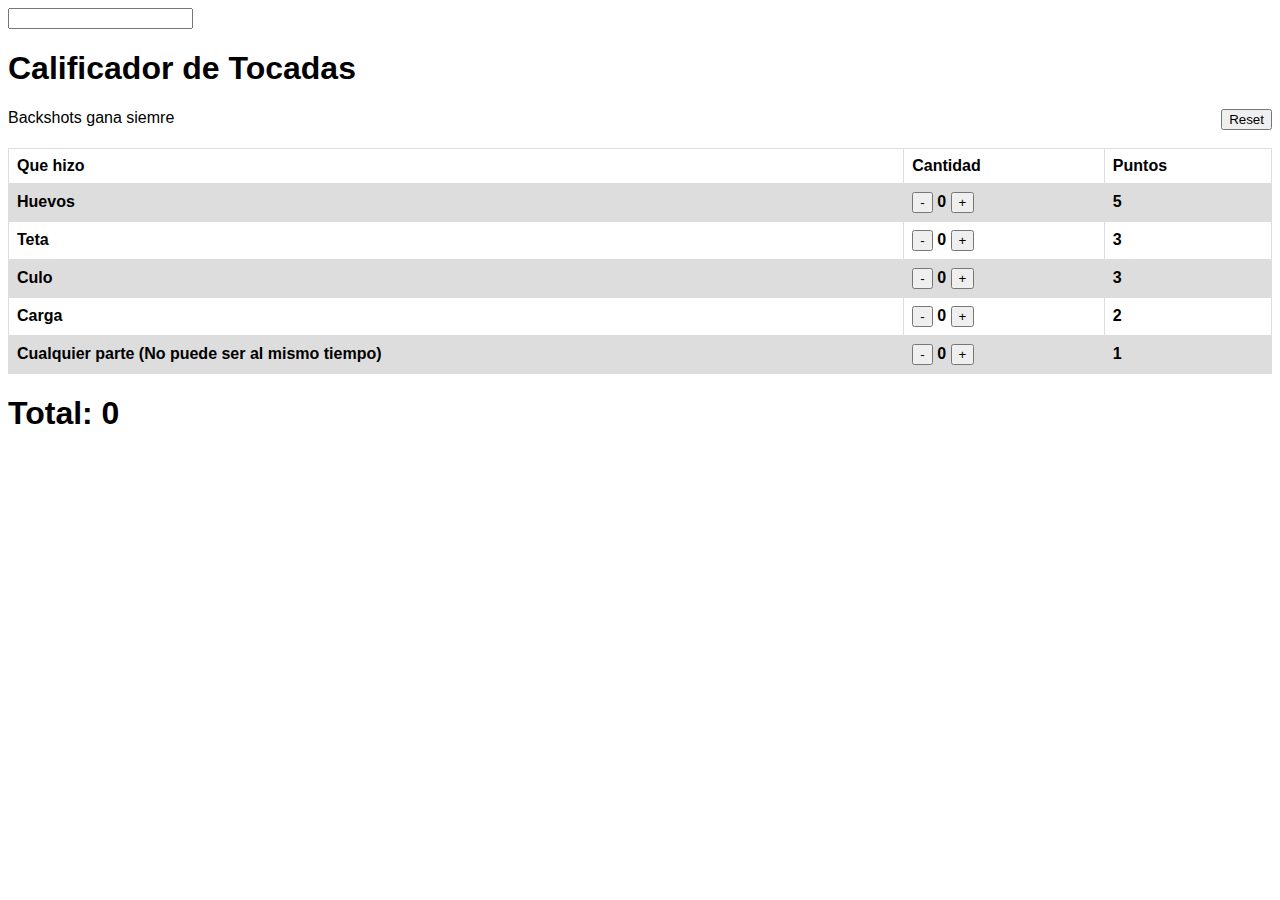
==== tocadas/index.html @ fbe73779 "tocadas" ====
<!DOCTYPE html>
<html lang="en">
<head>
    <meta charset="UTF-8">
    <meta name="viewport" content="width=device-width, initial-scale=1.0">
    <title>Calificador de tocadas</title>
    <link rel="stylesheet" href="./style.css">
    <script src="./script.js"></script>
</head>
<body>
    <input type="text" style="height: min-content;">
    <h1>Calificador de Tocadas</h1>
    <div id="init">
        <span>Backshots gana siemre</span>
        <button id="reset">Reset</button>
    </div>
    <div><br></div>
    <table>
        <tr>
            <th>Que hizo</th>
            <th>Cantidad</th>
            <th>Puntos</th>
        </tr>
        <tr>
            <th>Huevos</th>
            <th>
                <button class="menos">-</button>
                <span class="display">0</span>
                <button class="mas">+</button>
            </th>
            <th class="multip">5</th>
        </tr>
        <tr>
            <th>Teta</th>
            <th>
                <button class="menos">-</button>
                <span class="display">0</span>
                <button class="mas">+</button>
            </th>
            <th class="multip">3</th>
        </tr>
        <tr>
            <th>Culo</th>
            <th>
                <button class="menos">-</button>
                <span class="display">0</span>
                <button class="mas">+</button>
            </th>
            <th class="multip">3</th>
        </tr>
        <tr>
            <th>Carga</th>
            <th>
                <button class="menos">-</button>
                <span class="display">0</span>
                <button class="mas">+</button>
            </th>
            <th class="multip">2</th>
        </tr>
        <tr>
            <th>Cualquier parte (No puede ser al mismo tiempo)</th>
            <th>
                <button class="menos">-</button>
                <span class="display">0</span>
                <button class="mas">+</button>
            </th>
            <th class="multip">1</th>
        </tr>
    </table>
    <h1>Total: <span id="total">0</span></h1>
</body>
</html>
---- tocadas/style.css ----
table {
    font-family: arial, sans-serif;
    border-collapse: collapse;
    width: 100%;
}

td, th {
    border: 1px solid #dddddd;
    text-align: left;
    padding: 8px;
}

tr:nth-child(even) {
    background-color: #dddddd; 
}

#init {
    display: flex;
    justify-content: space-between;
}

* {
    font-family: 'Arial';
}
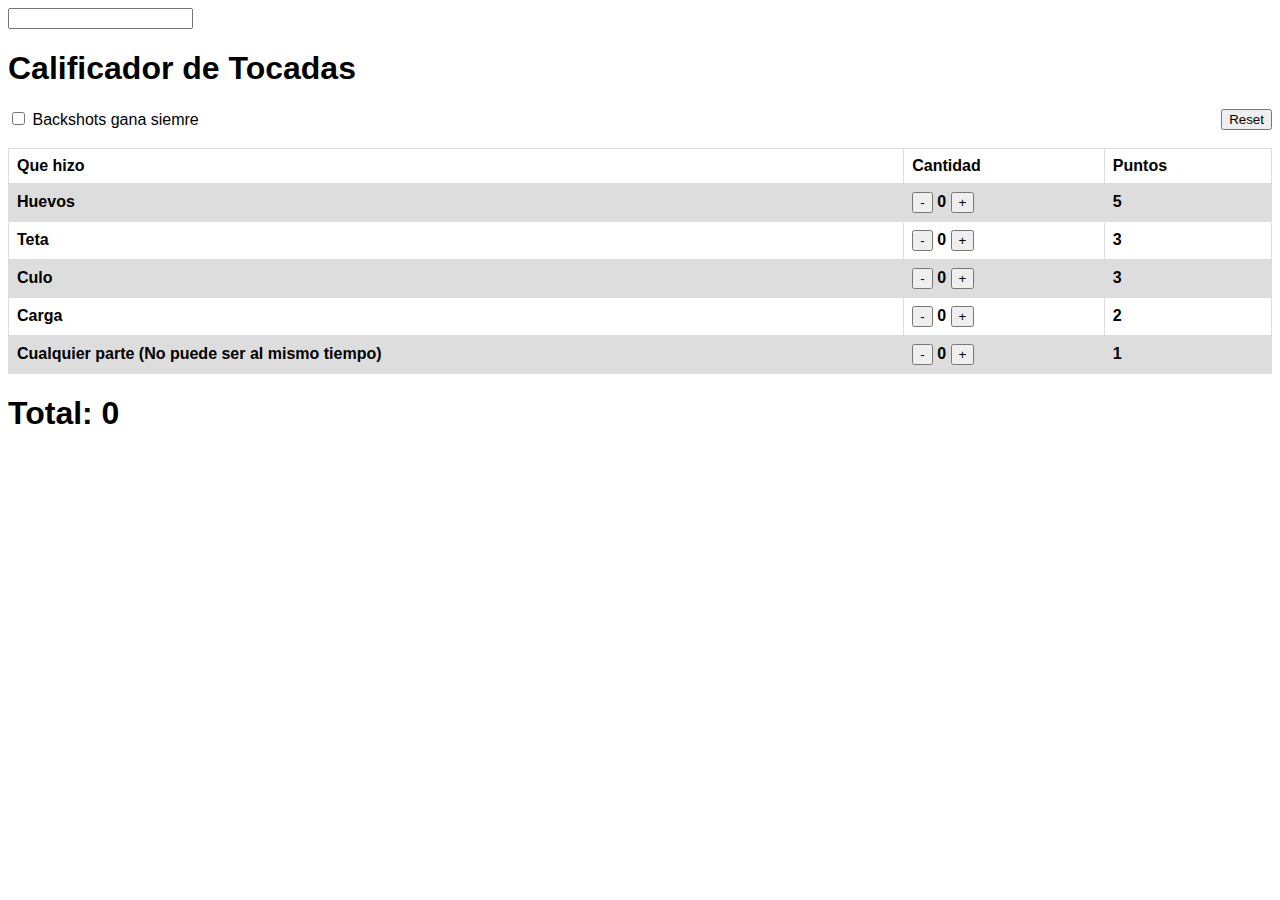
==== commit c8bfb250: "indicador de bs" ====
--- a/tocadas/index.html
+++ b/tocadas/index.html
@@ -11,7 +11,10 @@
     <input type="text" style="height: min-content;">
     <h1>Calificador de Tocadas</h1>
     <div id="init">
-        <span>Backshots gana siemre</span>
+        <div>
+            <input type="checkbox" name="" id="backshots">
+            <span>Backshots gana siemre</span>
+        </div>
         <button id="reset">Reset</button>
     </div>
     <div><br></div>
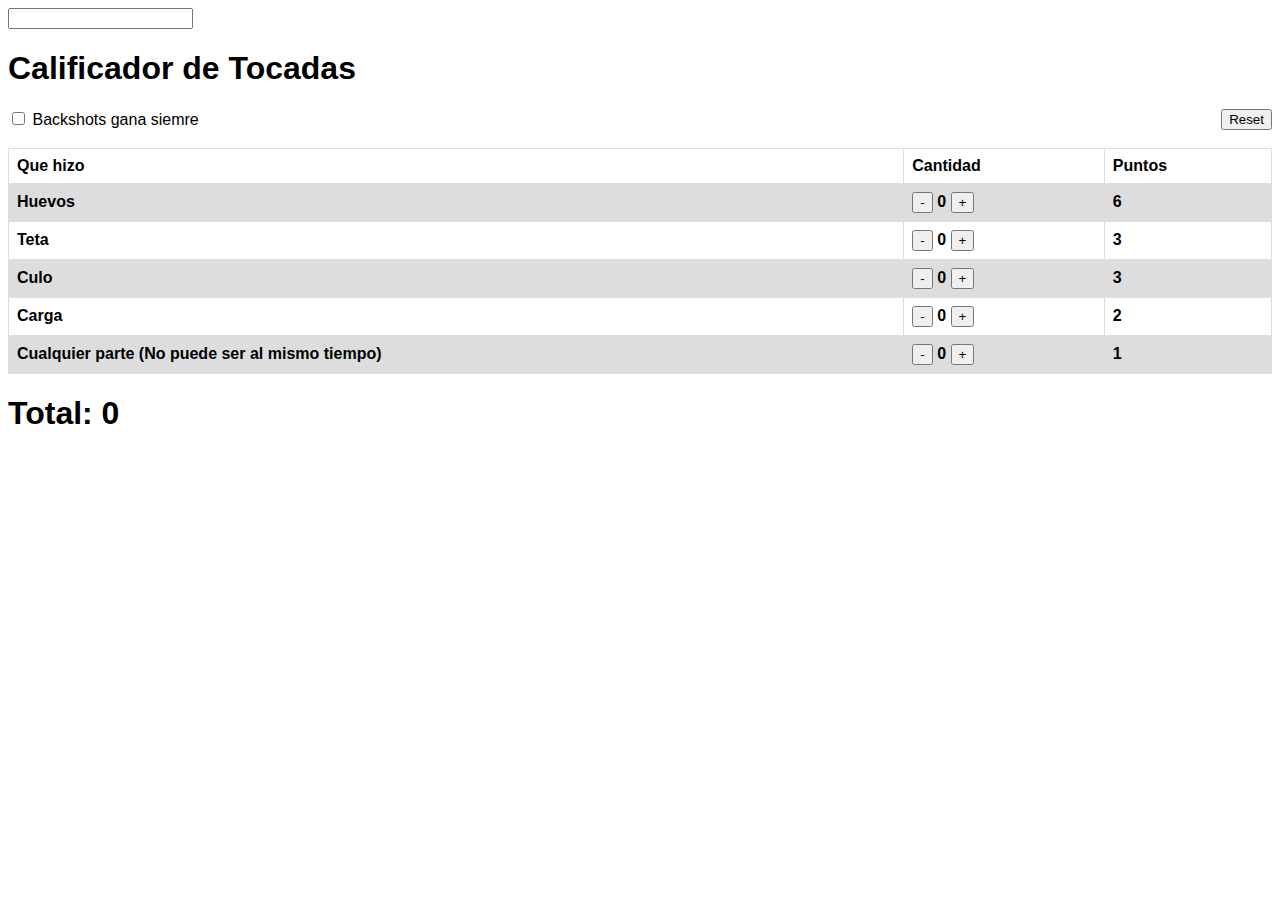
==== commit fec2c7d9: "arreglar puntage" ====
--- a/tocadas/index.html
+++ b/tocadas/index.html
@@ -31,7 +31,7 @@
                 <span class="display">0</span>
                 <button class="mas">+</button>
             </th>
-            <th class="multip">5</th>
+            <th class="multip">6</th>
         </tr>
         <tr>
             <th>Teta</th>
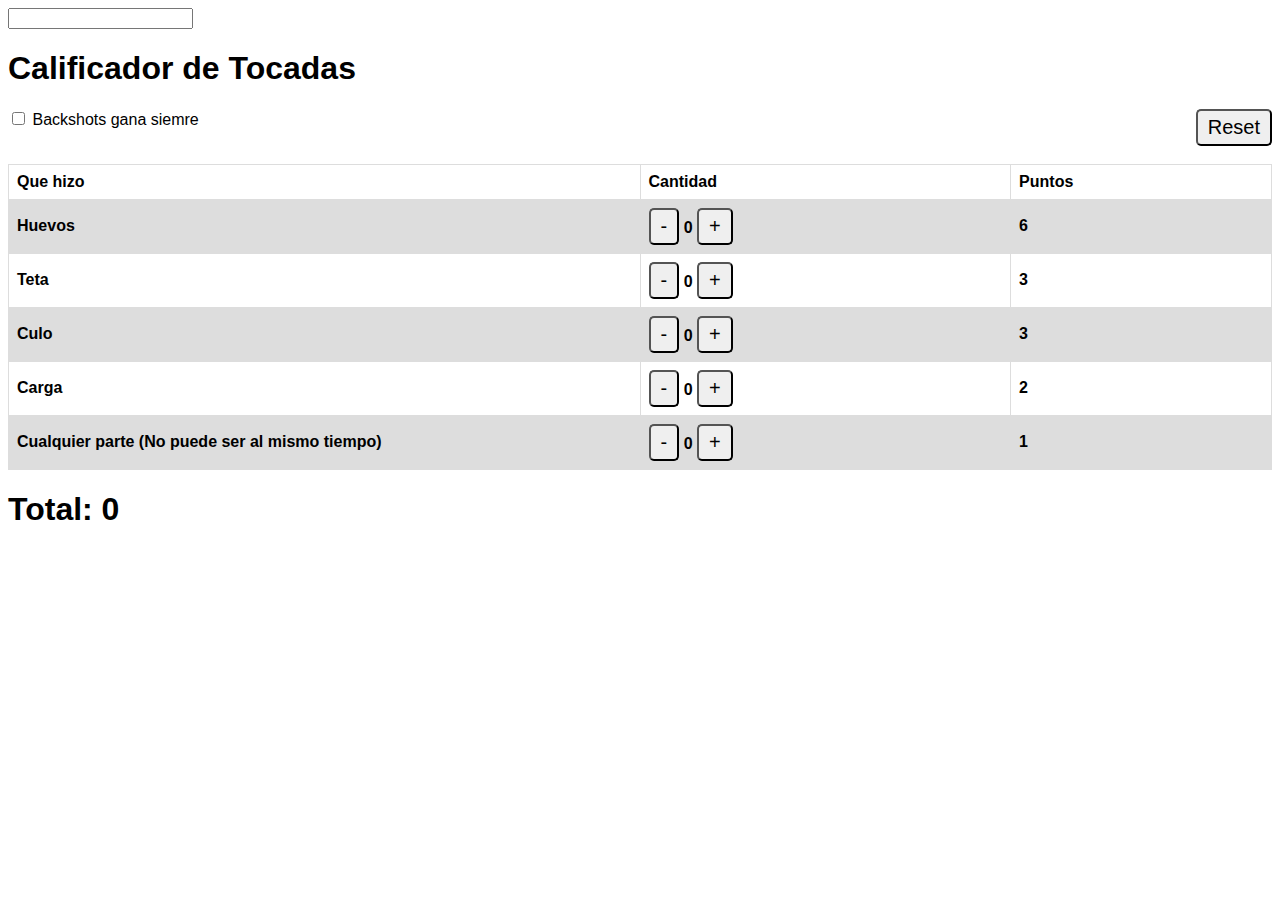
==== commit 22d942e3: "better buttons" ====
--- a/tocadas/index.html
+++ b/tocadas/index.html
@@ -20,7 +20,7 @@
     <div><br></div>
     <table>
         <tr>
-            <th>Que hizo</th>
+            <th style="width: 50%;">Que hizo</th>
             <th>Cantidad</th>
             <th>Puntos</th>
         </tr>
--- a/tocadas/style.css
+++ b/tocadas/style.css
@@ -21,4 +21,18 @@
 
 * {
     font-family: 'Arial';
+    user-select: none;
+}
+
+button {
+    -moz-appearance: none; 
+    -webkit-appearance: none;
+    border-radius: 5px;
+    color: black;
+    font-size: 20px;
+    width: fit-content;
+    height: fit-content;
+    padding: 5px;
+    padding-left: 10px;
+    padding-right: 10px;
 }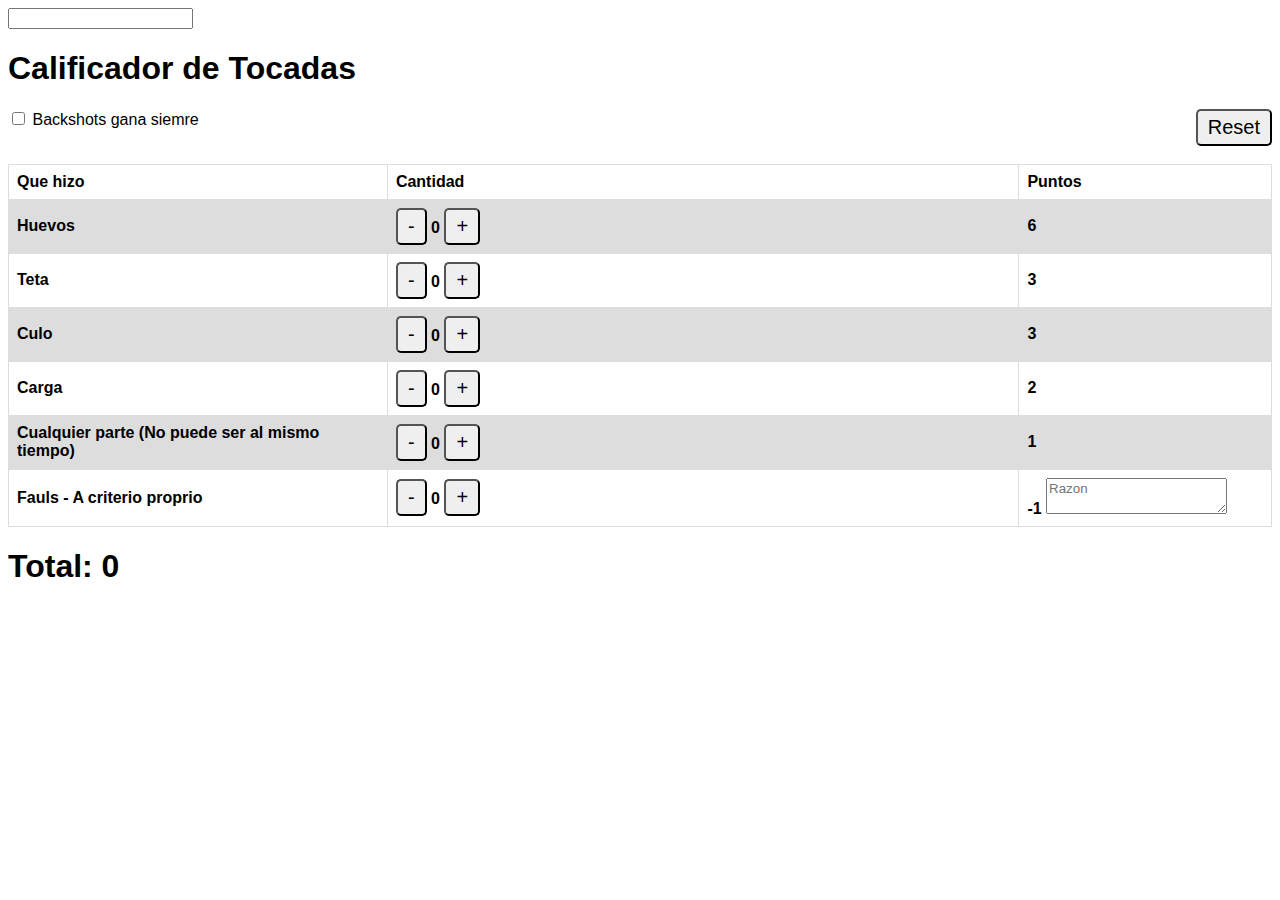
==== commit 7597bcc5: "added fauls" ====
--- a/tocadas/index.html
+++ b/tocadas/index.html
@@ -20,9 +20,9 @@
     <div><br></div>
     <table>
         <tr>
-            <th style="width: 50%;">Que hizo</th>
+            <th style="width: 30%;">Que hizo</th>
             <th>Cantidad</th>
-            <th>Puntos</th>
+            <th style="width: 20%;">Puntos</th>
         </tr>
         <tr>
             <th>Huevos</th>
@@ -69,7 +69,17 @@
             </th>
             <th class="multip">1</th>
         </tr>
-    </table>
-    <h1>Total: <span id="total">0</span></h1>
-</body>
+        <th>Fauls - A criterio proprio</th>
+            <th>
+                <button class="menos">-</button>
+                <span class="display">0</span>
+                <button class="mas">+</button>
+            </th>
+            <th class="multip">
+                -1
+                <textarea type="text" placeholder="Razon"></textarea>
+            </th>
+        </table>
+        <h1>Total: <span id="total">0</span></h1>
+    </body>
 </html>